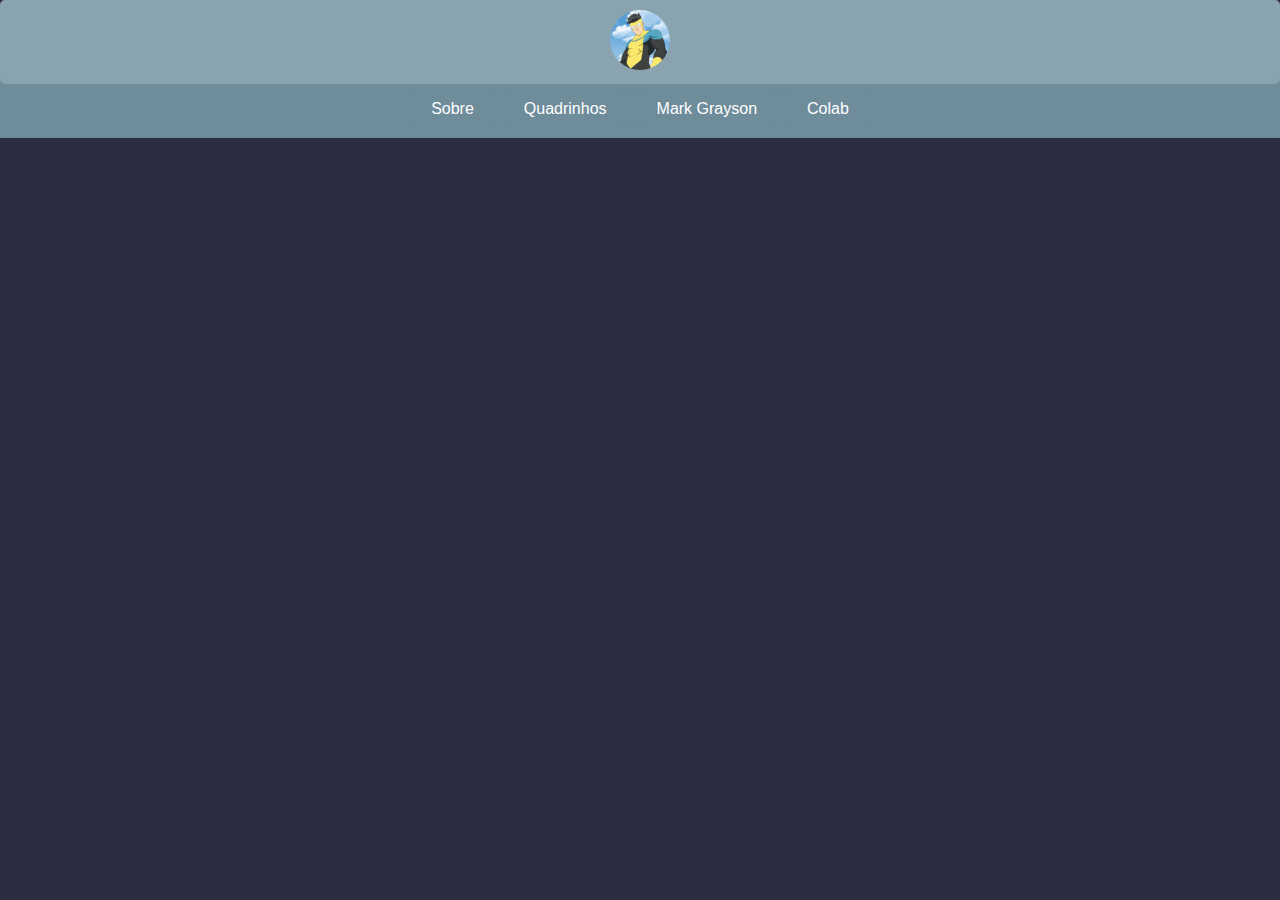
==== html/index.html @ 0f96dcbf "fiz algo" ====
<!DOCTYPE html>
<html lang="pt-br">
<head>
    <meta charset="UTF-8">
    <meta name="viewport" content="width=device-width, initial-scale=1.0">
    <link rel="stylesheet" href="../cs/index.css">
    <script src="../js/index.js" defer></script>
    <title>Invencible</title>
</head>
<body>
    <div class="hotbar">
        <div>
            <img  class="logo" src="../ims/loho.jpg">
        </div> 
        <button class="toggle-button">
            
        </button> 
    </div>
    <div class="options-container">
        <button class="option-button">Sobre</button>
        <button class="option-button">Quadrinhos</button>
        <button class="option-button">Mark Grayson</button>
        <button class="option-button">Colab</button>
    </div>
</body>
</html>
---- cs/index.css ----
body {
    background-color: #2B2D40;
    margin: 0;
    font-family: Arial, sans-serif;
}

.hotbar {
    display: flex;
    justify-content: center;
    align-items: center;
    background-color: #8AA4AF;
    padding: 10px 0;
    border-radius: 5px;
    width: 100%;
    position: fixed; 
    top: 0;
    z-index: 1000;
}

button.hotbar-button, .toggle-button {
    background-color: #8AA4AF;
    color: white;
    border: none;
    padding: 10px 20px;
    margin: 0 10px;
    font-size: 16px;
    cursor: pointer;
    border-radius: 5px;
    transition: background-color 0.3s, transform 0.3s;
}

button.hotbar-button:hover, .toggle-button:hover {
    background-color: #6f8c9b;
    transform: scale(1.1);
}

.logo {
    width: 60px;
    height: 60px;
    background-color: #fff;
    border-radius: 50%; 
    margin: 0 20px;
    background-image: url('loho.jpg');
    background-size: cover;
    background-position: center;
}

.toggle-button {
    position: absolute;
    right: 10px;
}

.options-container {
    position: absolute;
    top: 80px; 
    width: 100%;
    background-color: #6f8c9b;
    display: flex;
    justify-content: center;
    gap: 10px;
    padding: 10px 0;
    visibility: visible;
    transition: visibility 0.3s, opacity 0.3s;
}

.option-button {
    background-color: #6f8c9b;
    color: white;
    border: none;
    padding: 10px 20px;
    font-size: 16px;
    cursor: pointer;
    border-radius: 5px;
    transition: background-color 0.3s, transform 0.3s;
}

.option-button:hover {
    background-color: #4f6c7b;
    transform: scale(1.1);
}


.options-container.hidden {
    visibility: hidden;
    opacity: 0;
}
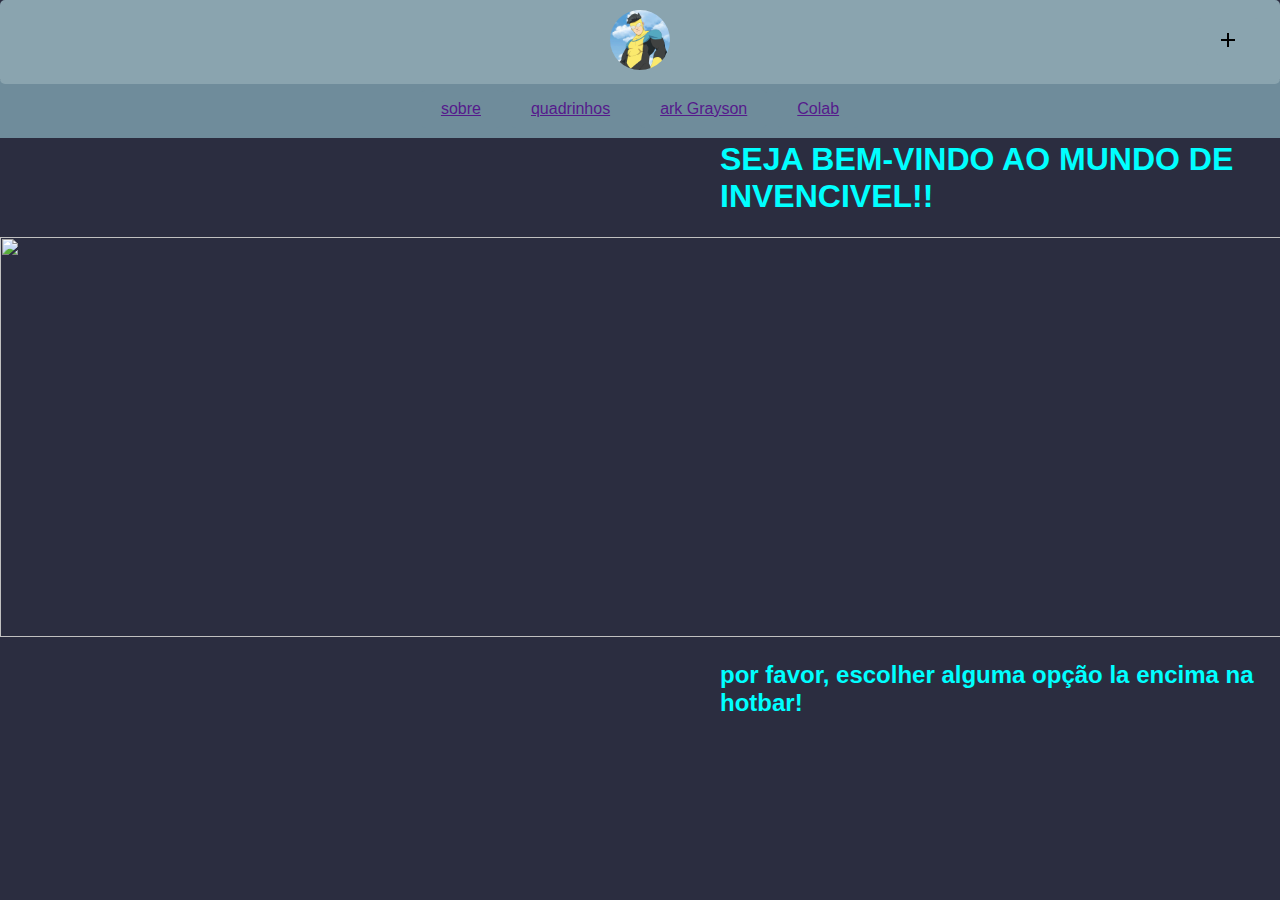
==== commit 83ee693c: "fiz algumas alterações" ====
--- a/html/index.html
+++ b/html/index.html
@@ -13,14 +13,23 @@
             <img  class="logo" src="../ims/loho.jpg">
         </div> 
         <button class="toggle-button">
-            
+            <img src="../ims/mais.svg">
         </button> 
     </div>
     <div class="options-container">
-        <button class="option-button">Sobre</button>
-        <button class="option-button">Quadrinhos</button>
-        <button class="option-button">Mark Grayson</button>
-        <button class="option-button">Colab</button>
+        <button class="option-button"><a href="" target="_blank">sobre</a></button>
+        <button class="option-button"><a href="" target="_blank">quadrinhos</a></button>
+        <button class="option-button"><a href="" target="_blank">ark Grayson</a></button>
+        <button class="option-button"><a href="" target="_blank">Colab</a></button>
     </div>
+
+
+    <div>
+        <h1 class="hum">SEJA BEM-VINDO AO MUNDO DE INVENCIVEL!!</h1>
+    </div>
+    <div>
+       <img src="../ims/invincible-fortnite.gif" class="gif">
+    </div>
+    <h2 class="hum"> por favor, escolher alguma opção la encima na hotbar!</h2>
 </body>
 </html>
--- a/cs/index.css
+++ b/cs/index.css
@@ -2,6 +2,7 @@
     background-color: #2B2D40;
     margin: 0;
     font-family: Arial, sans-serif;
+    padding-top: 120px; /* Adicionando espaço suficiente para o conteúdo não ficar escondido */
 }
 
 .hotbar {
@@ -79,8 +80,22 @@
     transform: scale(1.1);
 }
 
-
 .options-container.hidden {
     visibility: hidden;
     opacity: 0;
 }
+
+.hum{
+    color: aqua;
+    margin-left: 720px;
+}
+
+.fonte{
+    color: cyan;
+    font-size: 24px;
+}
+
+.gif{
+    width: 2133px;
+    height: 400px;
+}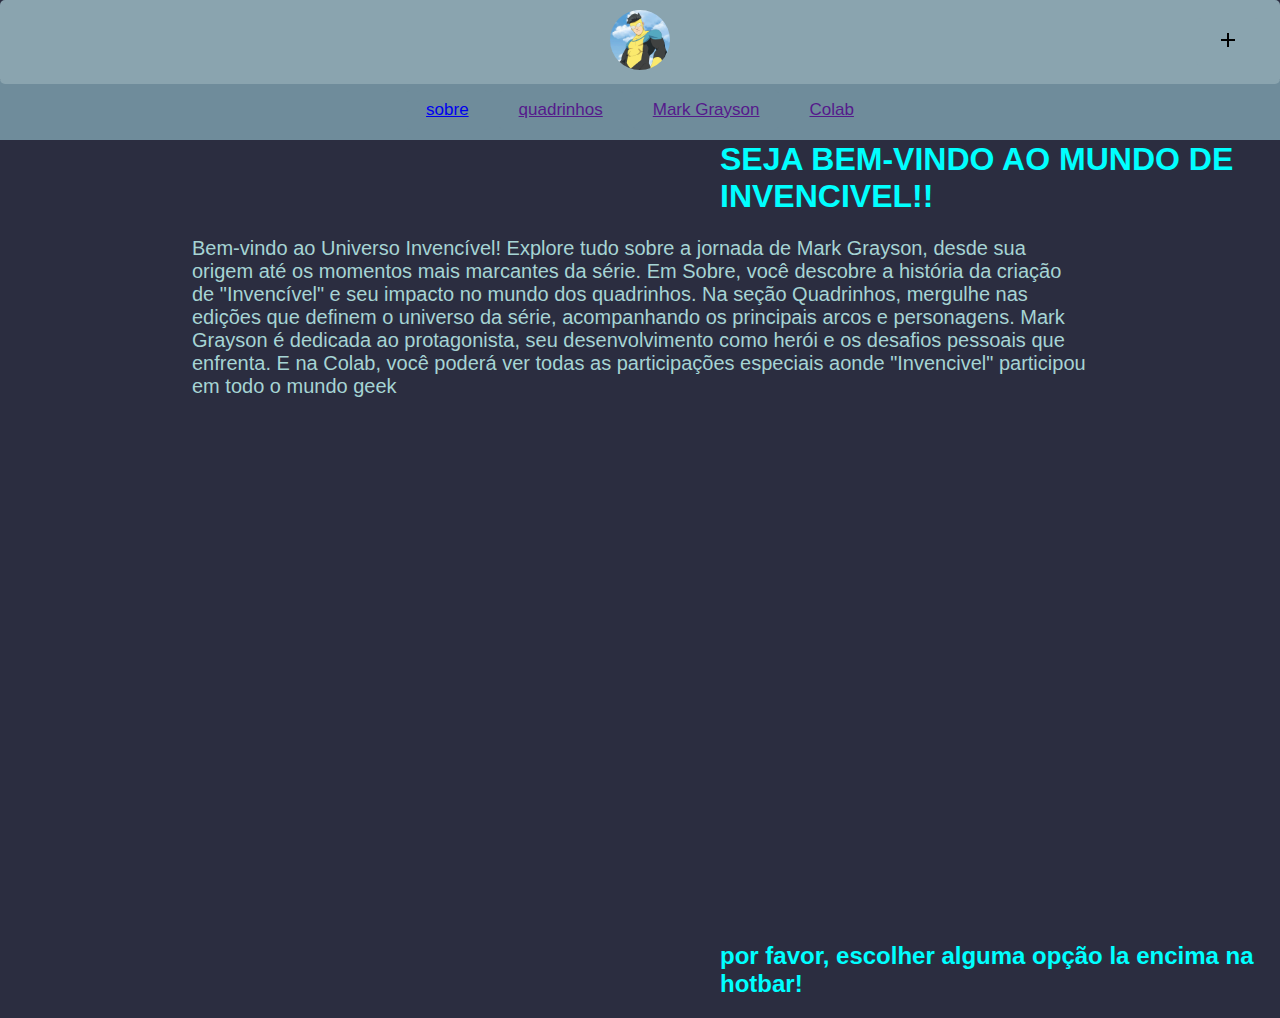
==== commit decb3490: "pagina nova" ====
--- a/html/index.html
+++ b/html/index.html
@@ -17,9 +17,9 @@
         </button> 
     </div>
     <div class="options-container">
-        <button class="option-button"><a href="" target="_blank">sobre</a></button>
+        <button class="option-button"><a href="../html/sobre.html" target="_blank">sobre</a></button>
         <button class="option-button"><a href="" target="_blank">quadrinhos</a></button>
-        <button class="option-button"><a href="" target="_blank">ark Grayson</a></button>
+        <button class="option-button"><a href="" target="_blank">Mark Grayson</a></button>
         <button class="option-button"><a href="" target="_blank">Colab</a></button>
     </div>
 
@@ -27,6 +27,13 @@
     <div>
         <h1 class="hum">SEJA BEM-VINDO AO MUNDO DE INVENCIVEL!!</h1>
     </div>
+    <div class="p">
+        <p>
+            Bem-vindo ao Universo Invencível!
+
+            Explore tudo sobre a jornada de Mark Grayson, desde sua origem até os momentos mais marcantes da série. Em Sobre, você descobre a história da criação de "Invencível" e seu impacto no mundo dos quadrinhos. Na seção Quadrinhos, mergulhe nas edições que definem o universo da série, acompanhando os principais arcos e personagens. Mark Grayson é dedicada ao protagonista, seu desenvolvimento como herói e os desafios pessoais que enfrenta. E na Colab, você poderá ver todas as participações especiais aonde "Invencivel" participou em todo o mundo geek
+        </p>
+    </div>   
     <div>
        <img src="../ims/invincible-fortnite.gif" class="gif">
     </div>
--- a/cs/index.css
+++ b/cs/index.css
@@ -2,7 +2,7 @@
     background-color: #2B2D40;
     margin: 0;
     font-family: Arial, sans-serif;
-    padding-top: 120px; /* Adicionando espaço suficiente para o conteúdo não ficar escondido */
+    padding-top: 120px; 
 }
 
 .hotbar {
@@ -69,7 +69,7 @@
     color: white;
     border: none;
     padding: 10px 20px;
-    font-size: 16px;
+    font-size: 17px;
     cursor: pointer;
     border-radius: 5px;
     transition: background-color 0.3s, transform 0.3s;
@@ -97,5 +97,19 @@
 
 .gif{
     width: 2133px;
-    height: 400px;
+    height: 500px;
+    opacity: 0;
+    transition: opacity 3s;
+}
+
+.gif:hover{
+    opacity: 1;
+}
+
+.p{
+    color: rgb(166, 212, 212);
+    font-size: 20px;
+    margin:auto;
+    width: 70%;
+
 }